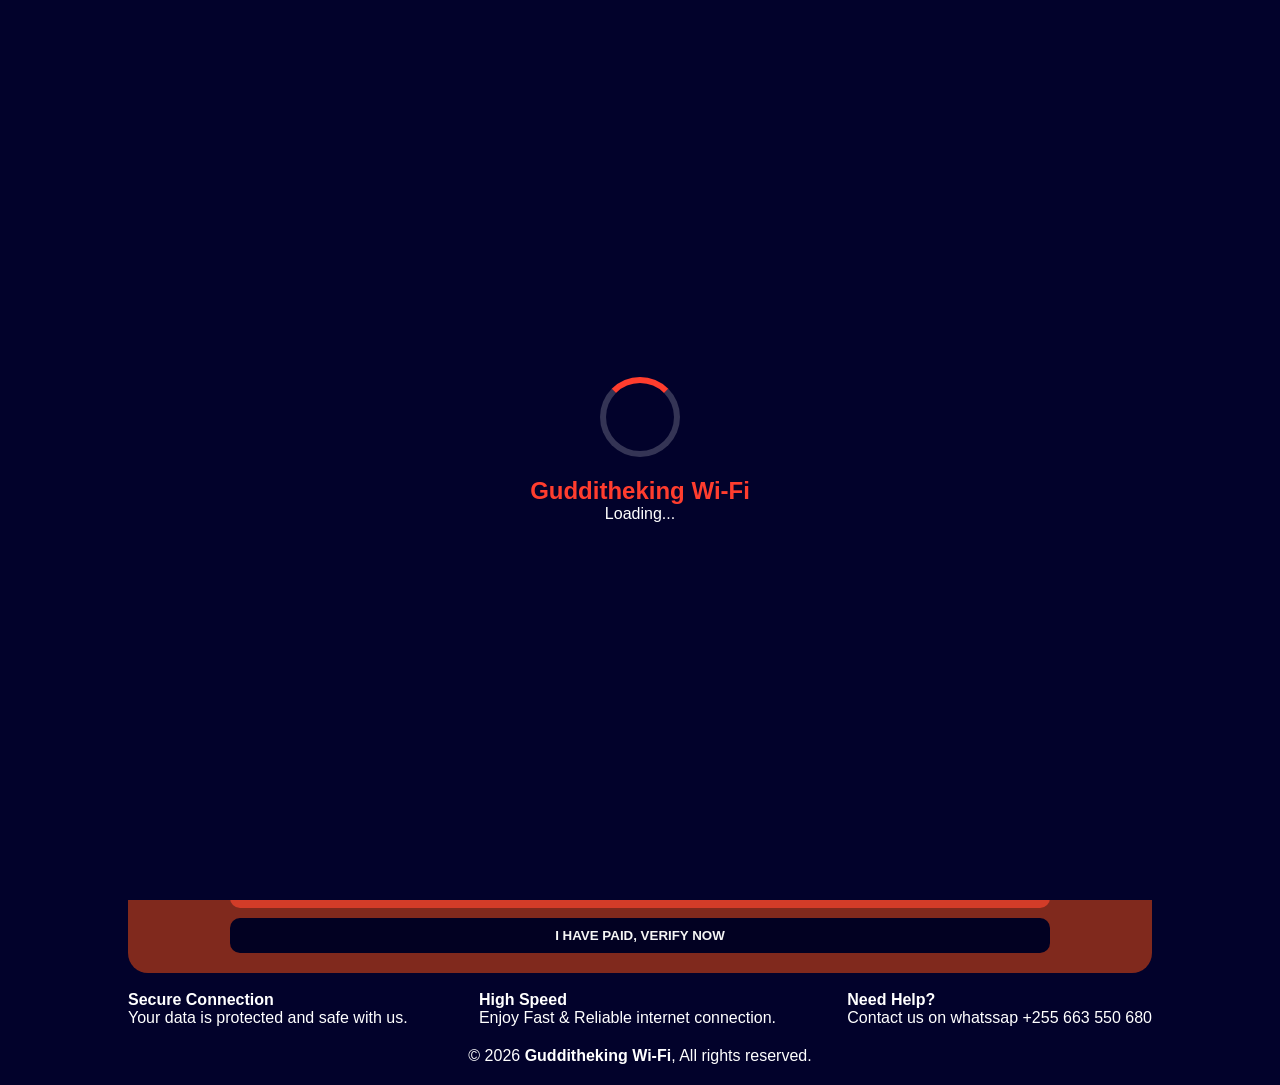
==== index.html @ a44a5b47 "Add files via upload" ====
<!DOCTYPE html>
<html lang="en">
<head>
    <meta charset="UTF-8">
    <meta name="viewport" content="width=device-width, initial-scale=1.0">
    <title>Gudditheking Wi-Fi</title>
    <link rel="stylesheet" href="style.css">
</head>
<body>
    
    <!-- Loader -->
    <div id="loader">
        <div class="spinner"></div>
        <h2>Gudditheking Wi-Fi</h2>
        <p>Loading...</p>
    </div>
    
    <nav>
        <div class="logo">
            <img src="" alt="">
            <h1>Gudditheking Wi-Fi</h1>
        </div>
        <h2>Fast</h2>
        <h2>Secure</h2>
        <h2>Reliable</h2>
    </nav>
    <div class="welcome">
        <p>Welcome! You are connected to Gudditheking Wi-Fi. <br>Please choose a plan or login with a voucher to access the internet</p>
    </div>
    <main>
        <div class="plan">
        <div class="choose">
            <p>-------------------------- CHOOSE A PLAN --------------------------</p>
        </div>
        <div class="packages">
            <div class="pack1">
            <img src="" alt="">
            <h2>1 Hour</h2>
            <h1>TZS 500</h1>
            <ul><li>High Speed internet</li></ul>
            <ul><li>1 Device</li></ul>
            <ul><li>1 Hour Validity</li></ul>
            <ul><li>Unlimited bundle</li></ul>
            <button>BUY NOW</button>
        </div>
        <div class="pack1">
            <img src="" alt="">
            <h2>24 Hours</h2>
            <h1>TZS 1,000</h1>
            <ul><li>High Speed internet</li></ul>
            <ul><li>2 Devices</li></ul>
            <ul><li>24 Hour Validity</li></ul>
            <ul><li>Unlimited bundle</li></ul>
            <button>BUY NOW</button>
        </div>
        <div class="pack1">
            <img src="" alt="">
            <h2>7 Days</h2>
            <h1>TZS 2,000</h1>
            <ul><li>High Speed internet</li></ul>
            <ul><li>3 Device</li></ul>
            <ul><li>7 days Validity</li></ul>
            <ul><li>Unlimited bundle</li></ul>
            <button>BUY NOW</button>
        </div>
        <div class="pack1">
            <img src="" alt="">
            <h2>1 Month</h2>
            <h1>TZS 10,000</h1>
            <ul><li>High Speed internet</li></ul>
            <ul><li>5 Device</li></ul>
            <ul><li>1 Month Validity</li></ul>
            <ul><li>Unlimited bundle</li></ul>
            <button>BUY NOW</button>
        </div>
        </div>
        </div>
        <div class="voucher">
            <h2>HAVE A VOUCHER?</h2>
            <p>Enter your voucher code to connect</p>
            <input type="text" name="voucher" id="" maxlength="10" placeholder="Enter voucher code">
            <button>LOGIN</button>
        </div>
        <div class="pay">
            <h2>PAY WITH MOBILE NETWORK</h2>
            <li>Go to menu</li>
            <li>Choose pay bill</li>
            <li>Enter business number <strong><span>37890085</span></strong></li>
            <li>Enter Amount</li>
            <li>Enter Reference number (Your Phone Number)</li>
            <li>Enter Pin to confirm</li>
            <div class="after">
                <p>After payment, click below verify and get access.</p>
            </div>
            <div class="btn">
                <button>I HAVE PAID, VERIFY NOW</button>
            </div>
        </div>
        <footer>
            <div class="qualy">
                <ul>
                <img src="" alt="">
                <p><strong>Secure Connection</strong></p>
                <p>Your data is protected and safe with us.</p>
            </ul>
            <ul>
                <img src="" alt="">
                <p><strong>High Speed</strong></p>
                <p>Enjoy Fast & Reliable internet connection.</p>
            </ul>
            <ul>
                <img src="" alt="">
                <p><strong>Need Help?</strong></p>
                <p>Contact us on whatssap +255 663 550 680</p>
            </ul>
            </div>
            <div class="copyright">
            <p>&copy; 2026 <Strong>Gudditheking Wi-Fi</Strong>, All rights reserved.</p>
            </div>
        </footer>
    </main>
    <script src="script.js"></script>
</body>
</html>
---- style.css ----
*{
    padding: 0;
    margin: 0;
    font-family: system-ui, -apple-system, BlinkMacSystemFont, 'Segoe UI', Roboto, Oxygen, Ubuntu, Cantarell, 'Open Sans', 'Helvetica Neue', sans-serif;
    transition: 0.5s ;
    border: none;
}
body {
    background-color: #020122;
    color: whitesmoke;
    padding: 20px 10%;
}
.welcome,
.choose,
nav {
    color: whitesmoke;
    justify-content: center;
    text-align: center;
    margin-top: 10px;
}
.welcome p {
    font-size: 18px;
    margin-bottom: 20px;
}
nav h2 {
    display: inline-block;
    text-align: center;
}
.packages {
    display: flex;
}
.pack1 {
    background-color: #f4442e;
    margin-left: 10px;
    padding: 20px 5%;
    border-radius: 20px;
    margin-top: 20px;
    margin-bottom: 20px
}
.pack1 h2 {
    text-align: center;
}
.pack ul {
    list-style: circle;
}
.pack1 button {
    background-color : #020122;
    color: white;
    padding: 10px 5px;
    width: 100%;
    border-radius: 5px;
    font-weight: 600;
    margin-top: 10px;
}
.pack1 button:hover {
    background-color: orange;
}
.voucher {
    background-color: #f4442e;
    text-align: center;
    border-radius: 10px;
    padding: 30px;
    line-height: 1.5;
    margin-bottom: 20px;
}
.voucher button {
    width: 10%;
    padding: 10px 3%;
    border-radius: 10px;
    text-align: center;
    background-color: #020122;
    color: white;
    font-weight: bold;
}
.voucher button:hover {
    background-color: orange;
}
.voucher input {
    width: 40%;
    padding: 10px 2%;
    border-radius: 10px;
}
.pay {
    background-color: #80291d;
    padding: 20px 10%;
    list-style-type: decimal;
    border-radius: 20px;
}

.pay h2,
.pay p {
    text-align: center;
}
.after {
    background-color: #f4452eb4;
    padding: 10px 0;
    margin-top: 10px;
    margin-bottom: 10px;
    border-radius: 10px;
}
.btn button {
    background-color: #020122;
    width: 100%;
    color: whitesmoke;
    padding: 10px 0;
    border-radius: 10px;
    font-weight: bold;
}
.btn button:hover {
    background-color: #050257;
}
.qualy {
    display: flex;
    gap: 20px;
    margin-bottom: 20px;
    justify-content: space-between;
}
.copyright {
    text-align: center;
}

*{
    margin:0;
    padding:0;
    box-sizing:border-box;
    font-family:Arial,sans-serif;
}

body{
    background:#02022b;
    color:white;
}

/* Loader */
#loader{
    position:fixed;
    top:0;
    left:0;
    width:100%;
    height:100vh;
    background:#02022b;
    display:flex;
    flex-direction:column;
    justify-content:center;
    align-items:center;
    z-index:9999;
    transition:opacity 1s ease, visibility 1s ease;
}

.spinner{
    width:80px;
    height:80px;
    border:6px solid rgba(255,255,255,0.2);
    border-top:6px solid #ff3d2e;
    border-radius:50%;
    animation:spin 1s linear infinite;
}

#loader h2{
    margin-top:20px;
    color:#ff3d2e;
}

#loader.hide{
    opacity:0;
    visibility:hidden;
}

@keyframes spin{
    100%{
        transform:rotate(360deg);
    }
}

/* Main Content */
#content{
    display:none;
    padding:50px;
}
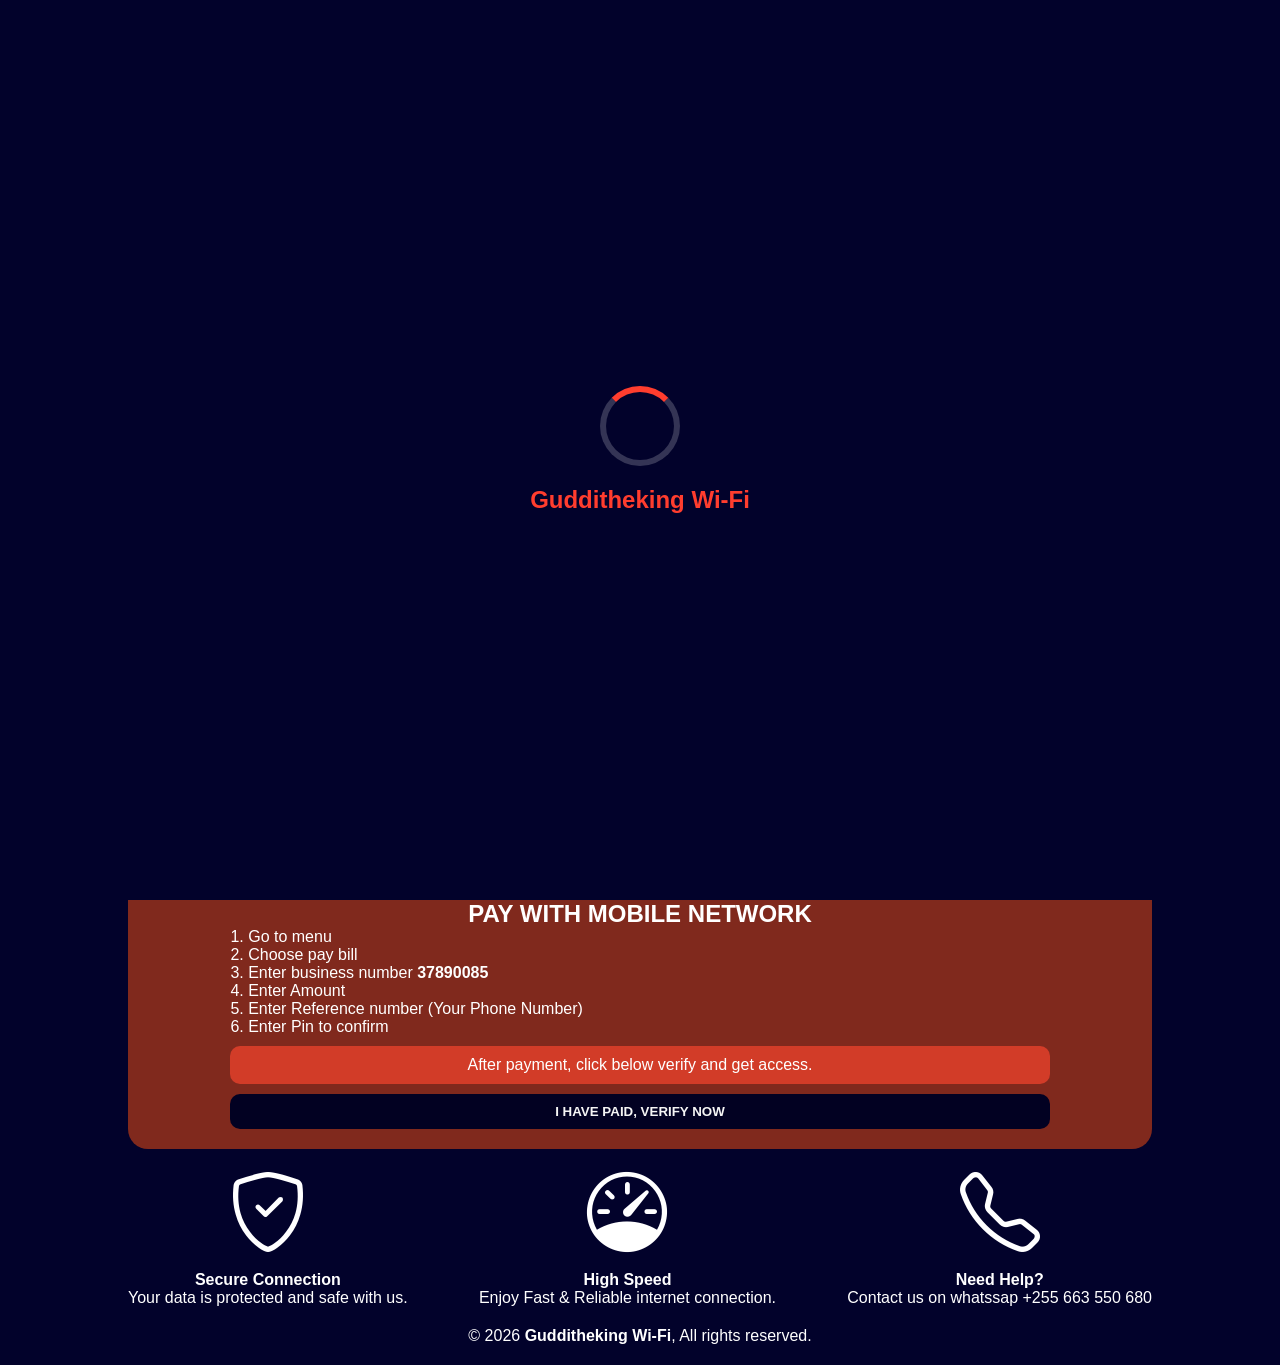
==== commit d4deca9d: "Enhance index.html with Bootstrap icons and headings Added Bootstrap icons for improved UI and updat" ====
--- a/index.html
+++ b/index.html
@@ -5,6 +5,7 @@
     <meta name="viewport" content="width=device-width, initial-scale=1.0">
     <title>Gudditheking Wi-Fi</title>
     <link rel="stylesheet" href="style.css">
+    <link rel="stylesheet" href="https://cdn.jsdelivr.net/npm/bootstrap-icons@1.10.5/font/bootstrap-icons.css">`
 </head>
 <body>
     
@@ -12,12 +13,11 @@
     <div id="loader">
         <div class="spinner"></div>
         <h2>Gudditheking Wi-Fi</h2>
-        <p>Loading...</p>
     </div>
     
     <nav>
         <div class="logo">
-            <img src="" alt="">
+            <i class="bi bi-wifi"></i>
             <h1>Gudditheking Wi-Fi</h1>
         </div>
         <h2>Fast</h2>
@@ -30,11 +30,11 @@
     <main>
         <div class="plan">
         <div class="choose">
-            <p>-------------------------- CHOOSE A PLAN --------------------------</p>
+            <h2>CHOOSE A PLAN</h2>
         </div>
         <div class="packages">
             <div class="pack1">
-            <img src="" alt="">
+                <ul><i class="bi bi-alarm"></i></ul>
             <h2>1 Hour</h2>
             <h1>TZS 500</h1>
             <ul><li>High Speed internet</li></ul>
@@ -44,7 +44,7 @@
             <button>BUY NOW</button>
         </div>
         <div class="pack1">
-            <img src="" alt="">
+            <i class="bi bi-clock"></i>
             <h2>24 Hours</h2>
             <h1>TZS 1,000</h1>
             <ul><li>High Speed internet</li></ul>
@@ -54,7 +54,7 @@
             <button>BUY NOW</button>
         </div>
         <div class="pack1">
-            <img src="" alt="">
+           <i class="bi bi-calendar-week"></i>
             <h2>7 Days</h2>
             <h1>TZS 2,000</h1>
             <ul><li>High Speed internet</li></ul>
@@ -64,7 +64,7 @@
             <button>BUY NOW</button>
         </div>
         <div class="pack1">
-            <img src="" alt="">
+           <i class="bi bi-calendar"></i>
             <h2>1 Month</h2>
             <h1>TZS 10,000</h1>
             <ul><li>High Speed internet</li></ul>
@@ -99,17 +99,17 @@
         <footer>
             <div class="qualy">
                 <ul>
-                <img src="" alt="">
+                <i class="bi bi-shield-check"></i>
                 <p><strong>Secure Connection</strong></p>
                 <p>Your data is protected and safe with us.</p>
             </ul>
             <ul>
-                <img src="" alt="">
+                <i class="bi bi-speedometer"></i>
                 <p><strong>High Speed</strong></p>
                 <p>Enjoy Fast & Reliable internet connection.</p>
             </ul>
             <ul>
-                <img src="" alt="">
+                <i class="bi bi-telephone"></i>
                 <p><strong>Need Help?</strong></p>
                 <p>Contact us on whatssap +255 663 550 680</p>
             </ul>
@@ -121,4 +121,4 @@
     </main>
     <script src="script.js"></script>
 </body>
-</html>+</html>
--- a/style.css
+++ b/style.css
@@ -37,6 +37,17 @@
     margin-top: 20px;
     margin-bottom: 20px
 }
+i {
+    font-size: 80px;
+    margin-bottom: 10px;
+    margin-top: 20px;
+
+}
+
+ul i {
+    justify-content: center;
+}
+
 .pack1 h2 {
     text-align: center;
 }
@@ -129,6 +140,12 @@
 body{
     background:#02022b;
     color:white;
+}
+.qualy ul{
+    list-style:none;
+    display:flex;
+    flex-direction:column;
+    align-items:center;
 }
 
 /* Loader */
@@ -176,4 +193,34 @@
 #content{
     display:none;
     padding:50px;
-}+}
+
+@media screen and (max-width: 768px) {
+    /* packages */
+    .packages {
+        display: grid;
+        width: auto;
+    }
+    .pack1 {
+        margin-left: 0;
+        padding: 20px 10%;
+        border-radius: 20px;
+        margin-top: 20px;
+        margin-bottom: 20px
+    }
+    .voucher input {
+        width: 100%;
+        margin-bottom: 10px;
+    }
+    .voucher button {
+        width: 100%;
+    }
+    footer {
+        text-align: center;
+    }
+    .qualy {
+        display: grid;
+        width: auto;
+        justify-content: center;
+    }
+}
